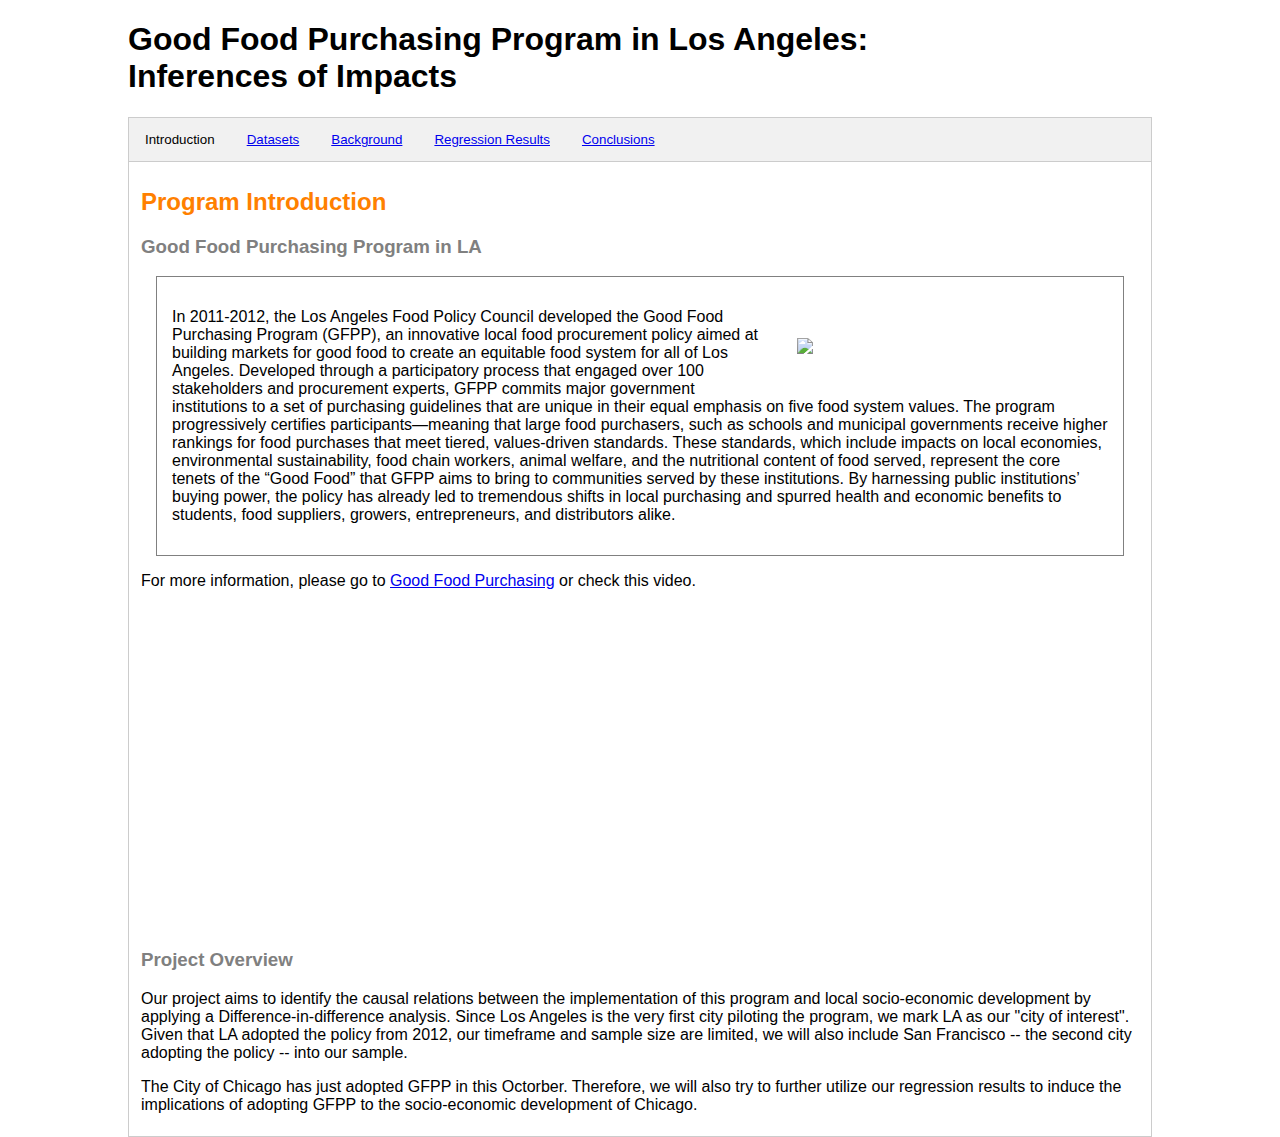
==== index.html @ 55fc5469 "Update index.html" ====
<!DOCTYPE html>
<html>
  
<head>
  <title>IPPP Final Project: L.Liu, Y.Hao, M.Wang</title>
  <link href='https://fonts.googleapis.com/css?family=Open+Sans:600,500,400,300,200,100,400italic0&subset=latin,greek,latin-ext' rel='stylesheet' type='text/css'>
  <link href="index.css" rel="stylesheet">
</head>
  
<body>
  <h1>Good Food Purchasing Program in Los Angeles: <br/>
  Inferences of Impacts
  </h1>
  
<div class="tab">
  <button class="tablinks">Introduction</a><a href="index.html"></button>
  <button class="tablinks" onclick="Datasets"><a href="datasets.html">Datasets</a></button>
  <button class="tablinks" onclick="Background"><a href="background.html">Background</a></button>
  <button class="tablinks" onclick="Regression Results"><a href="regressions.html">Regression Results</a></button>
  <button class="tablinks" onclick="Conclusions"><a href="conclusions.html">Conclusions</a></button>
</div>
  
<div id="Introduction" class="tabcontent">
  <h2>Program Introduction</h2>
  
  <h3>Good Food Purchasing Program in LA</h3>
    <div class="boxed">
      <div id="inline-block">
        <img width=25% src="http://goodfoodla.org/wp-content/uploads/2013/02/GFPPLogo-NoBackground-WEB.png"></img>
        <p>In 2011-2012, the Los Angeles Food Policy Council developed the Good Food Purchasing Program (GFPP), an innovative local food procurement policy aimed at building markets for good food to create an equitable food system for all of Los Angeles. Developed through a participatory process that engaged over 100 stakeholders and procurement experts, GFPP commits major government institutions to a set of purchasing guidelines that are unique in their equal emphasis on five food system values. The program progressively certifies participants—meaning that large food purchasers, such as schools and municipal governments receive higher rankings for food purchases that meet tiered, values-driven standards. These standards, which include impacts on local economies, environmental sustainability, food chain workers, animal welfare, and the nutritional content of food served, represent the core tenets of the “Good Food” that GFPP aims to bring to communities served by these institutions. By harnessing public institutions’ buying power, the policy has already led to tremendous shifts in local purchasing and spurred health and economic benefits to students, food suppliers, growers, entrepreneurs, and distributors alike.
        </p>
      </div>
    </div>
    
    <p>For more information, please go to 
       <a href="https://goodfoodpurchasing.org">Good Food Purchasing</a>
       or check this video.
    </p>
    <iframe src="https://player.vimeo.com/video/178134537" width="600" height="320" frameborder="0" webkitallowfullscreen mozallowfullscreen allowfullscreen></iframe>
  <h3>Project Overview</h3>
    <p>Our project aims to identify the causal relations between the implementation of this program and local socio-economic development by applying a Difference-in-difference analysis. Since Los Angeles is the very first city piloting the program, we mark LA as our "city of interest". Given that LA adopted the policy from 2012, our timeframe and sample size are limited, we will also include San Francisco -- the second city adopting the policy -- into our sample.
    </p>
    <p>The City of Chicago has just adopted GFPP in this Octorber. Therefore, we will also try to further utilize our regression results to induce the implications of adopting GFPP to the socio-economic development of Chicago.
    </p>
  
</div>
  
</body>
</html>
---- index.css ----
* {
  font-family: 'Helvetica Neue', Helvetica, Arial, sans-serif;
}

body {
  margin: 0 10%;
}

/* Style the tab */
div.tab {
    overflow: hidden;
    border: 1px solid #ccc;
    background-color: #f1f1f1;
    font size: 3;
}

/* Style the buttons inside the tab */
div.tab button {
    background-color: inherit;
    float: left;
    border: none;
    outline: none;
    cursor: pointer;
    padding: 14px 16px;
    transition: 0.3s;
}

/* Change background color of buttons on hover */
div.tab button:hover {
    background-color: #ddd;
}

/* Create an active/current tablink class */
div.tab button.active {
    background-color: #ccc;
}

/* Style the tab content */
div.tabcontent {
    padding: 6px 12px;
    border: 1px solid #ccc;
    border-top: none;
    font size: 80%;
}

/* Style the image */
img {
    margin: 20px 20px;
    width: 30%;
    float: right;
    border: 10px;
    border-style: solid;
    border-color: white;
}

/* Style the table */
table {
  border-width: 2px 0px 2px 0px;
  border-style: solid;
  border-color: #ff8000;
  background: #eee;
  padding: 5px;
  border-spacing: 0px;
  margin: 10px 30px;
  font size: 2;
}

/* Style the box text*/
div.boxed {
  border: 1px solid grey ;
  margin: 15px;
  padding: 15px;
  font size: 60%;
}

/* Style the headers */
h1{
  font size: 200%
}
h2{
  color: #ff8000;
  font size: 150%
}
h3{
  color: grey;
  font size: 100%
}

/* Style the font size*/
p {
  font size: 60%;
}
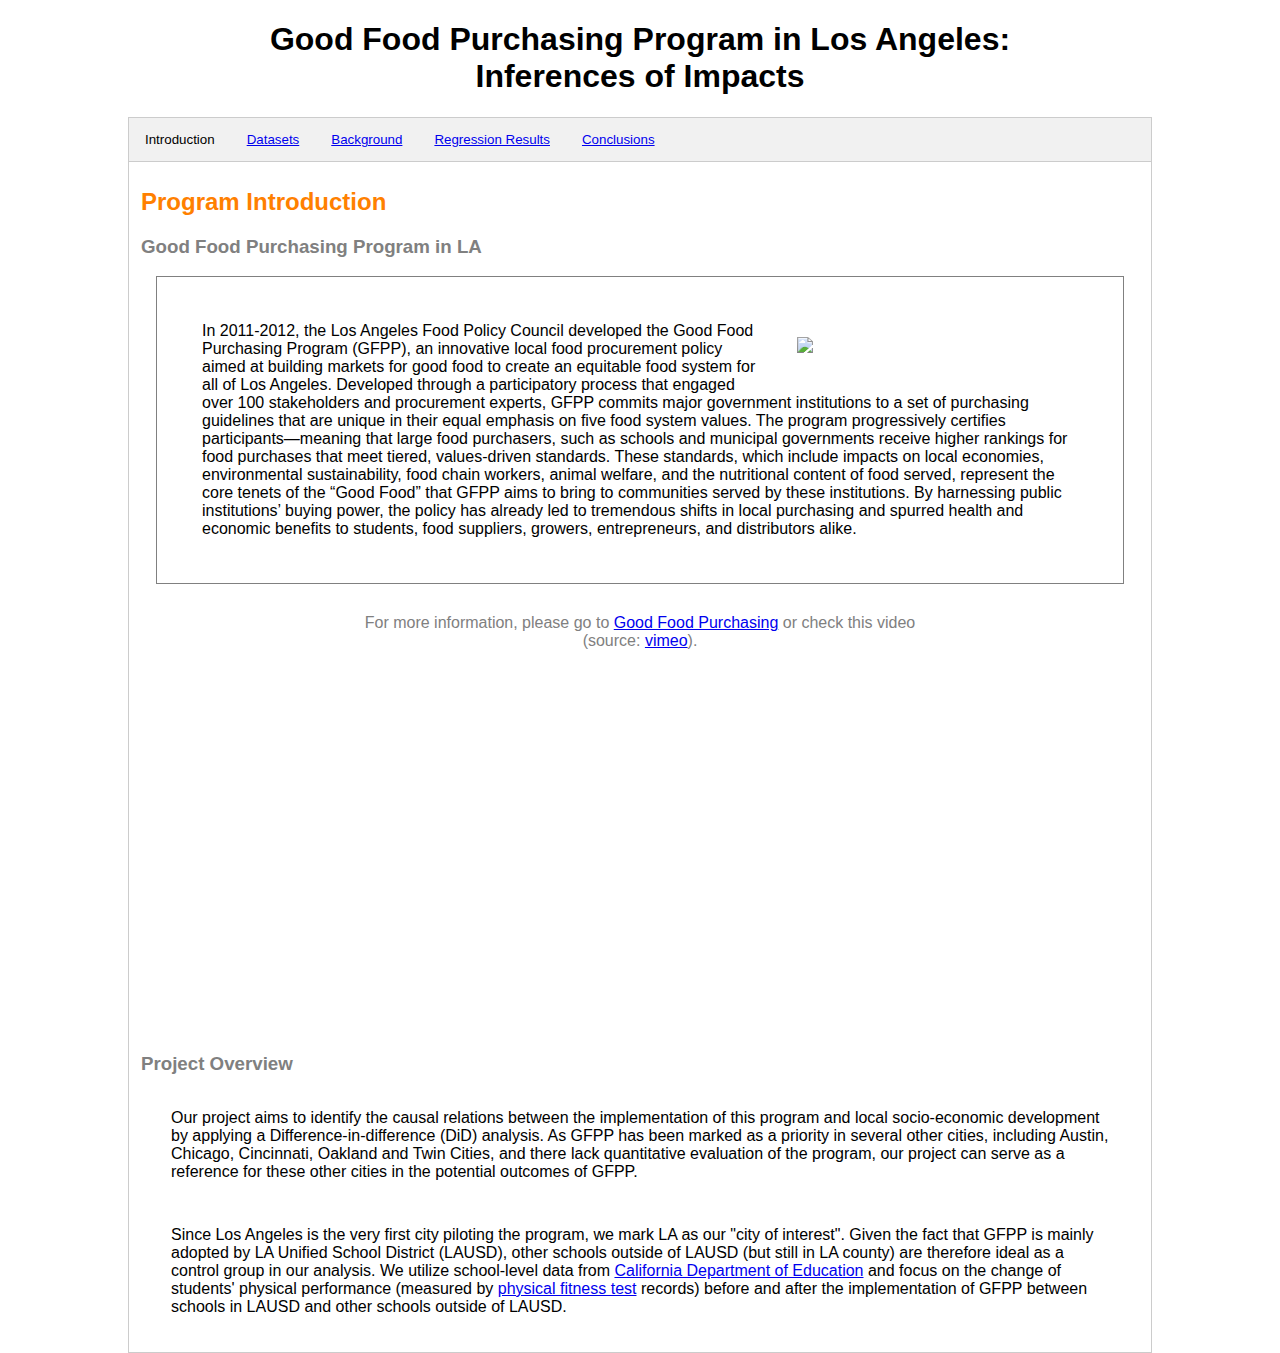
==== commit 421ebd01: "website updates" ====
--- a/index.html
+++ b/index.html
@@ -1,17 +1,17 @@
 <!DOCTYPE html>
 <html>
-  
+
 <head>
   <title>IPPP Final Project: L.Liu, Y.Hao, M.Wang</title>
   <link href='https://fonts.googleapis.com/css?family=Open+Sans:600,500,400,300,200,100,400italic0&subset=latin,greek,latin-ext' rel='stylesheet' type='text/css'>
   <link href="index.css" rel="stylesheet">
 </head>
-  
+
 <body>
   <h1>Good Food Purchasing Program in Los Angeles: <br/>
   Inferences of Impacts
   </h1>
-  
+
 <div class="tab">
   <button class="tablinks">Introduction</a><a href="index.html"></button>
   <button class="tablinks" onclick="Datasets"><a href="datasets.html">Datasets</a></button>
@@ -19,10 +19,10 @@
   <button class="tablinks" onclick="Regression Results"><a href="regressions.html">Regression Results</a></button>
   <button class="tablinks" onclick="Conclusions"><a href="conclusions.html">Conclusions</a></button>
 </div>
-  
+
 <div id="Introduction" class="tabcontent">
   <h2>Program Introduction</h2>
-  
+
   <h3>Good Food Purchasing Program in LA</h3>
     <div class="boxed">
       <div id="inline-block">
@@ -31,19 +31,21 @@
         </p>
       </div>
     </div>
-    
-    <p>For more information, please go to 
+
+    <p class="addup">For more information, please go to
        <a href="https://goodfoodpurchasing.org">Good Food Purchasing</a>
-       or check this video.
+       or check this video <br/>
+       (source: <a href="https://vimeo.com/178134537">vimeo</a>).</p>
+    <p class="video">
+    <iframe src="https://player.vimeo.com/video/178134537" width="600" height="320" frameborder="0" webkitallowfullscreen mozallowfullscreen allowfullscreen></iframe>
     </p>
-    <iframe src="https://player.vimeo.com/video/178134537" width="600" height="320" frameborder="0" webkitallowfullscreen mozallowfullscreen allowfullscreen></iframe>
   <h3>Project Overview</h3>
-    <p>Our project aims to identify the causal relations between the implementation of this program and local socio-economic development by applying a Difference-in-difference analysis. Since Los Angeles is the very first city piloting the program, we mark LA as our "city of interest". Given that LA adopted the policy from 2012, our timeframe and sample size are limited, we will also include San Francisco -- the second city adopting the policy -- into our sample.
+    <p>Our project aims to identify the causal relations between the implementation of this program and local socio-economic development by applying a Difference-in-difference (DiD) analysis. As GFPP has been marked as a priority in several other cities, including Austin, Chicago, Cincinnati, Oakland and Twin Cities, and there lack quantitative evaluation of the program, our project can serve as a reference for these other cities in the potential outcomes of GFPP.
     </p>
-    <p>The City of Chicago has just adopted GFPP in this Octorber. Therefore, we will also try to further utilize our regression results to induce the implications of adopting GFPP to the socio-economic development of Chicago.
+    <p>Since Los Angeles is the very first city piloting the program, we mark LA as our "city of interest". Given the fact that GFPP is mainly adopted by LA Unified School District (LAUSD), other schools outside of LAUSD (but still in LA county) are therefore ideal as a control group in our analysis. We utilize school-level data from <a href="https://www.cde.ca.gov/">California Department of Education</a> and focus on the change of students' physical performance (measured by <a href="https://www.cde.ca.gov/ta/tg/pf/">physical fitness test</a> records) before and after the implementation of GFPP between schools in LAUSD and other schools outside of LAUSD.
     </p>
-  
+
 </div>
-  
+
 </body>
 </html>
--- a/index.css
+++ b/index.css
@@ -11,7 +11,7 @@
     overflow: hidden;
     border: 1px solid #ccc;
     background-color: #f1f1f1;
-    font size: 3;
+    font size: 5;
 }
 
 /* Style the buttons inside the tab */
@@ -22,7 +22,12 @@
     outline: none;
     cursor: pointer;
     padding: 14px 16px;
-    transition: 0.3s;
+    transition: 0.1s;
+    text-align: center;
+}
+
+div.tab button.tablinks {
+    font size: 60%;
 }
 
 /* Change background color of buttons on hover */
@@ -62,7 +67,12 @@
   padding: 5px;
   border-spacing: 0px;
   margin: 10px 30px;
-  font size: 2;
+  font size: 60%;
+}
+
+/* Style the video */
+iframe {
+  margin: auto;
 }
 
 /* Style the box text*/
@@ -75,7 +85,8 @@
 
 /* Style the headers */
 h1{
-  font size: 200%
+  font size: 200%;
+  text-align: center;
 }
 h2{
   color: #ff8000;
@@ -89,4 +100,17 @@
 /* Style the font size*/
 p {
   font size: 60%;
+  margin: 15px;
+  padding: 15px;
 }
+
+
+p.video {
+  width: 600px;
+  margin: 0 auto;
+}
+
+p.addup {
+  color: grey;
+  text-align: center;
+}
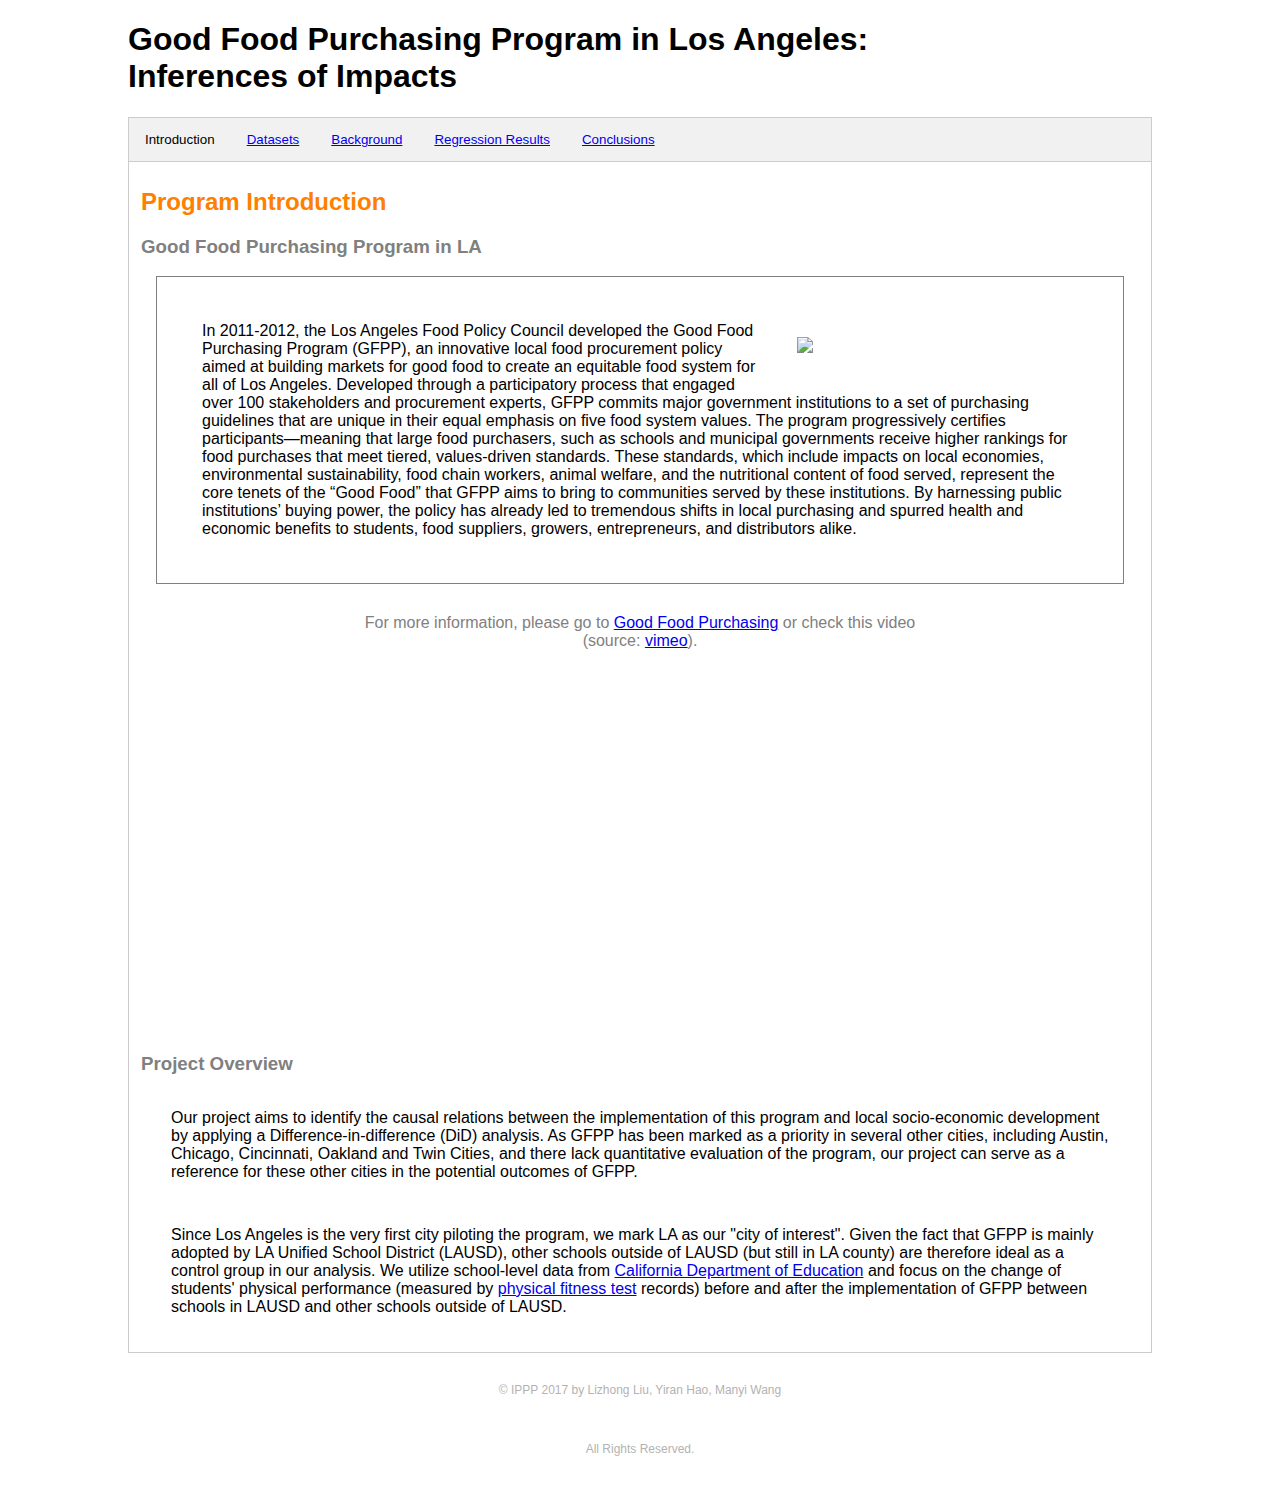
==== commit e0818776: "Merge branch 'master' of https://github.com/Lizhong-Liu/GFPP_DiD" ====
--- a/index.html
+++ b/index.html
@@ -46,6 +46,11 @@
     </p>
 
 </div>
+</body>
 
-</body>
+<div class="footer">
+      <p class="footer">© IPPP 2017 <span title="0.24376s from unicorn-4283300578-673d7">by Lizhong Liu, Yiran Hao, Manyi Wang</span></p>
+      <p class="footer">All Rights Reserved.</p>   
+</div>
+
 </html>
--- a/index.css
+++ b/index.css
@@ -86,7 +86,6 @@
 /* Style the headers */
 h1{
   font size: 200%;
-  text-align: center;
 }
 h2{
   color: #ff8000;
@@ -104,7 +103,7 @@
   padding: 15px;
 }
 
-
+/* Style the video*/
 p.video {
   width: 600px;
   margin: 0 auto;
@@ -114,3 +113,11 @@
   color: grey;
   text-align: center;
 }
+
+/* Style the footer*/
+div.footer{
+  color:grey;
+  font-size: 12px;
+  text-align:center;
+  opacity:0.6; 
+}
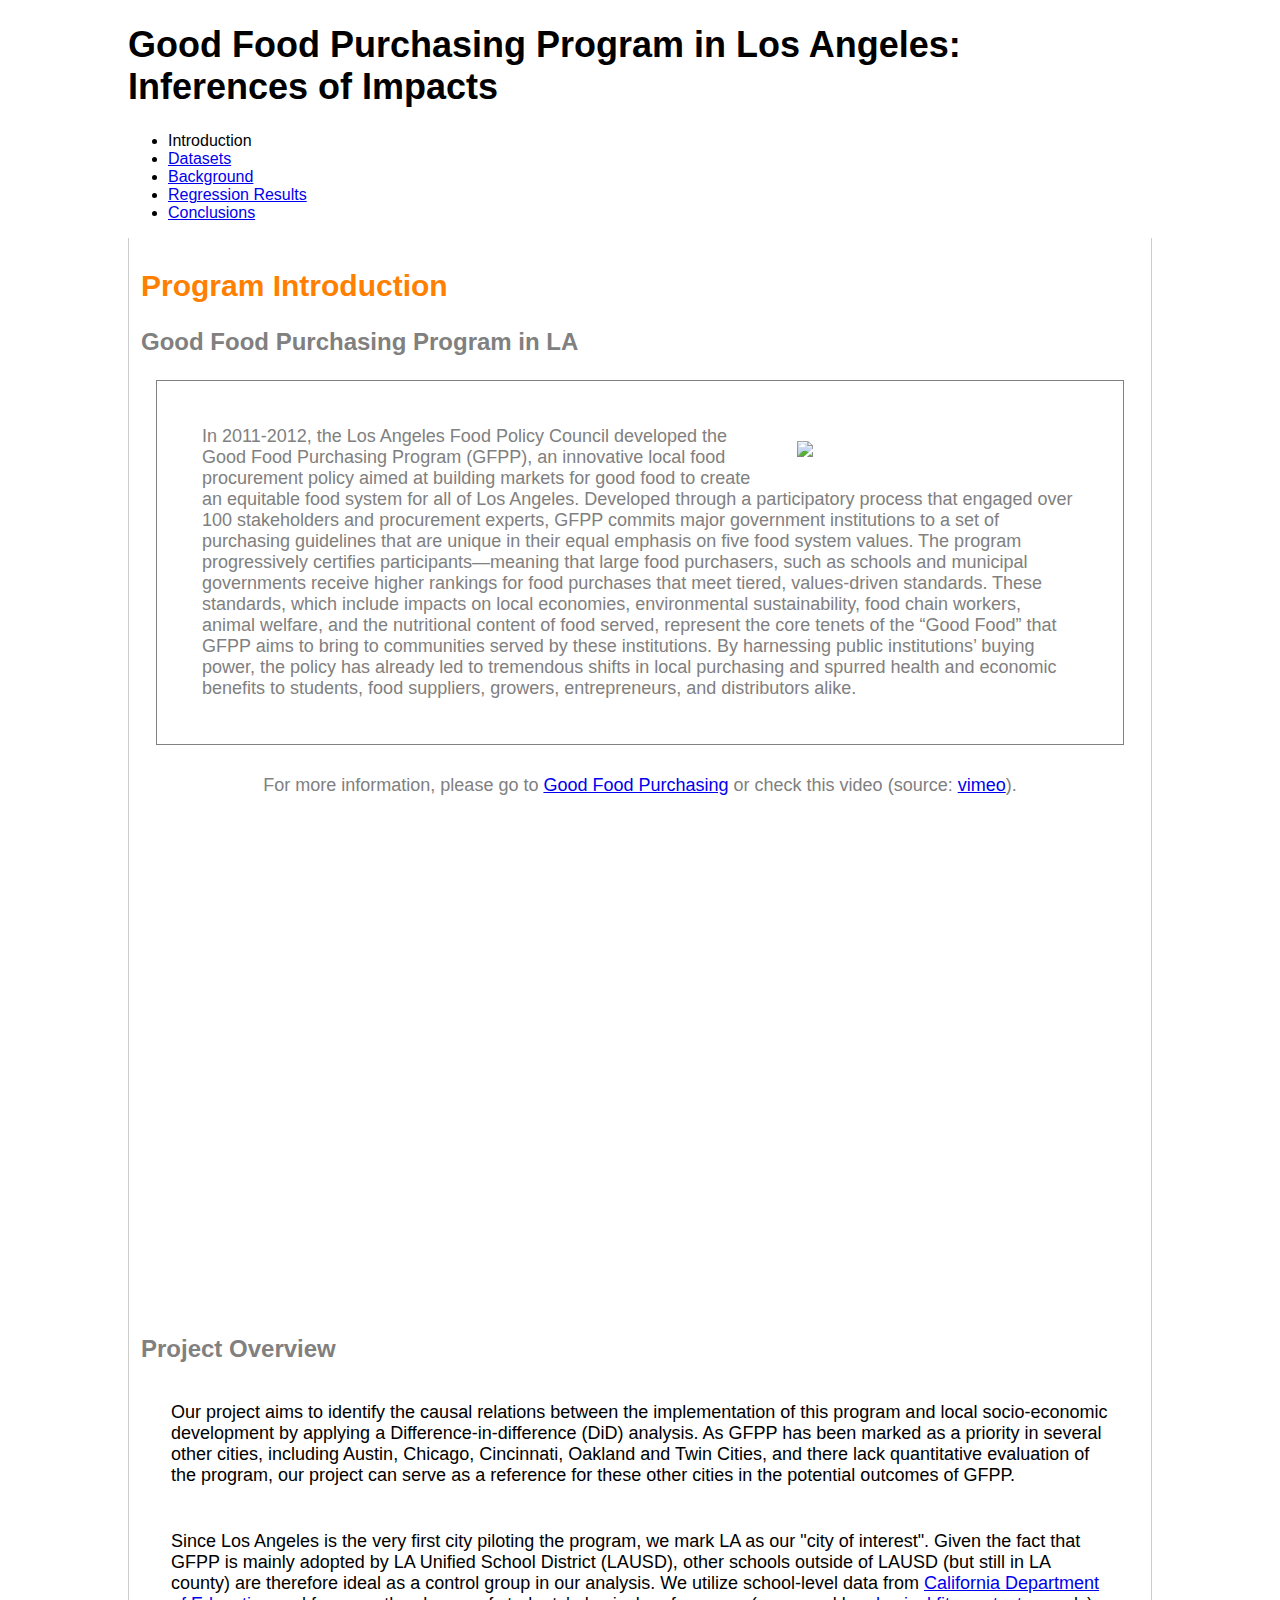
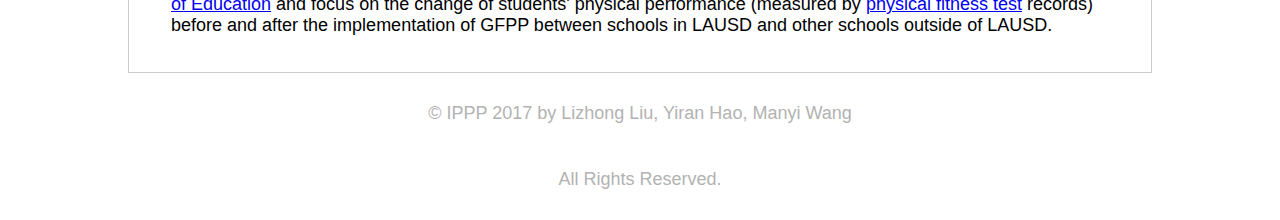
==== commit 8a4661d7: "Update index.html" ====
--- a/index.html
+++ b/index.html
@@ -12,13 +12,13 @@
   Inferences of Impacts
   </h1>
 
-<div class="tab">
-  <button class="tablinks">Introduction</a><a href="index.html"></button>
-  <button class="tablinks" onclick="Datasets"><a href="datasets.html">Datasets</a></button>
-  <button class="tablinks" onclick="Background"><a href="background.html">Background</a></button>
-  <button class="tablinks" onclick="Regression Results"><a href="regressions.html">Regression Results</a></button>
-  <button class="tablinks" onclick="Conclusions"><a href="conclusions.html">Conclusions</a></button>
-</div>
+<ul class="nav">
+  <li><a class="active">Introduction</a></li>
+  <li><a href="datasets.html">Datasets</a></li>
+  <li><a href="background.html">Background</a></li>
+  <li><a href="regression.html">Regression Results</a></li>
+  <li><a href="conclusions.html">Conclusions</a></li>
+</ul>
 
 <div id="Introduction" class="tabcontent">
   <h2>Program Introduction</h2>
@@ -34,10 +34,9 @@
 
     <p class="addup">For more information, please go to
        <a href="https://goodfoodpurchasing.org">Good Food Purchasing</a>
-       or check this video <br/>
-       (source: <a href="https://vimeo.com/178134537">vimeo</a>).</p>
+       or check this video (source: <a href="https://vimeo.com/178134537">vimeo</a>).</p>
     <p class="video">
-    <iframe src="https://player.vimeo.com/video/178134537" width="600" height="320" frameborder="0" webkitallowfullscreen mozallowfullscreen allowfullscreen></iframe>
+    <iframe src="https://player.vimeo.com/video/178134537" width="800" height="450" frameborder="0" webkitallowfullscreen mozallowfullscreen allowfullscreen></iframe>
     </p>
   <h3>Project Overview</h3>
     <p>Our project aims to identify the causal relations between the implementation of this program and local socio-economic development by applying a Difference-in-difference (DiD) analysis. As GFPP has been marked as a priority in several other cities, including Austin, Chicago, Cincinnati, Oakland and Twin Cities, and there lack quantitative evaluation of the program, our project can serve as a reference for these other cities in the potential outcomes of GFPP.
--- a/index.css
+++ b/index.css
@@ -27,7 +27,7 @@
 }
 
 div.tab button.tablinks {
-    font size: 60%;
+    font-size: 16px;
 }
 
 /* Change background color of buttons on hover */
@@ -67,7 +67,7 @@
   padding: 5px;
   border-spacing: 0px;
   margin: 10px 30px;
-  font size: 60%;
+  font-size: 16px;
 }
 
 /* Style the video */
@@ -80,25 +80,26 @@
   border: 1px solid grey ;
   margin: 15px;
   padding: 15px;
-  font size: 60%;
+  font-size: 16px;
+  color:grey;
 }
 
 /* Style the headers */
 h1{
-  font size: 200%;
+  font-size: 36px;
 }
 h2{
   color: #ff8000;
-  font size: 150%
+  font-size: 30px;
 }
 h3{
   color: grey;
-  font size: 100%
+  font-size: 24px;
 }
 
 /* Style the font size*/
 p {
-  font size: 60%;
+  font-size: 18px;
   margin: 15px;
   padding: 15px;
 }
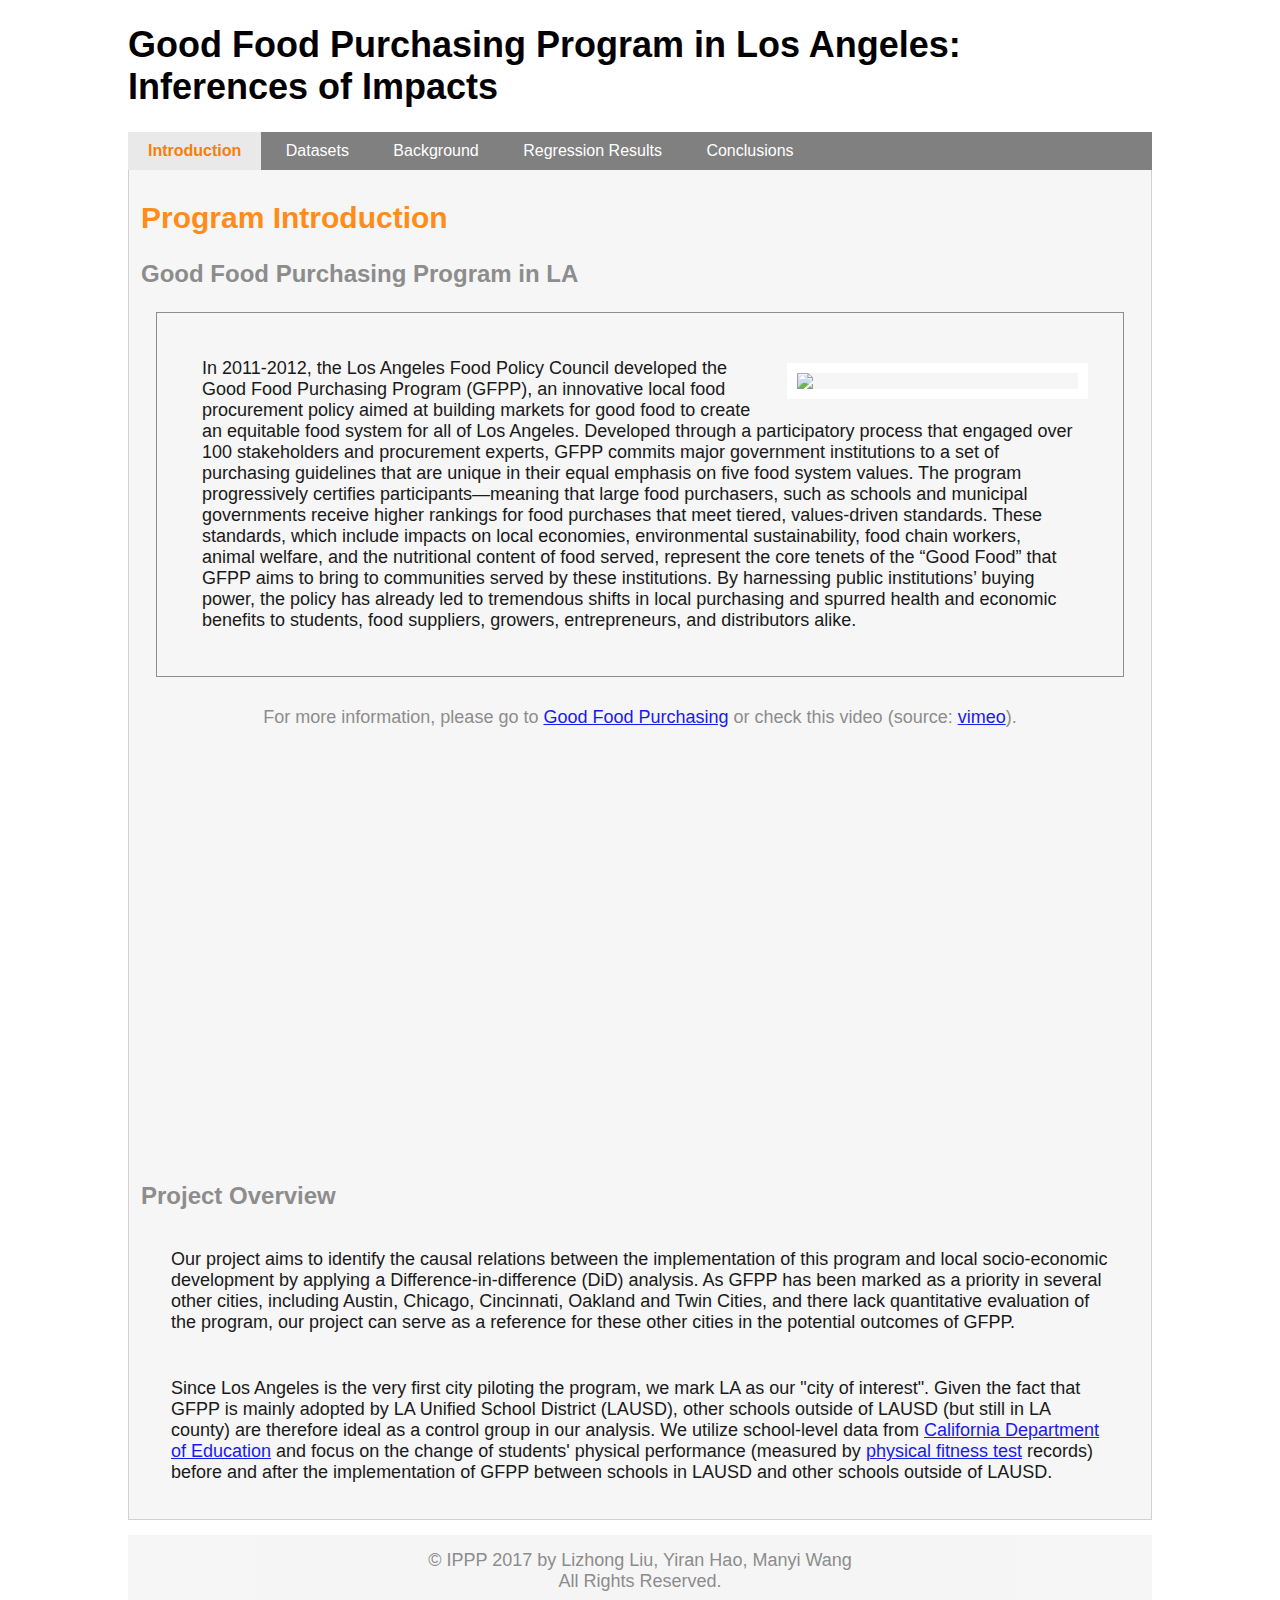
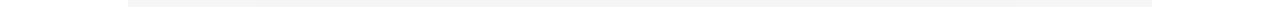
==== commit f04a5dc8: "Update index.html" ====
--- a/index.html
+++ b/index.html
@@ -16,7 +16,7 @@
   <li><a class="active">Introduction</a></li>
   <li><a href="datasets.html">Datasets</a></li>
   <li><a href="background.html">Background</a></li>
-  <li><a href="regression.html">Regression Results</a></li>
+  <li><a href="regressions.html">Regression Results</a></li>
   <li><a href="conclusions.html">Conclusions</a></li>
 </ul>
 
@@ -34,9 +34,10 @@
 
     <p class="addup">For more information, please go to
        <a href="https://goodfoodpurchasing.org">Good Food Purchasing</a>
-       or check this video (source: <a href="https://vimeo.com/178134537">vimeo</a>).</p>
-    <p class="video">
-    <iframe src="https://player.vimeo.com/video/178134537" width="800" height="450" frameborder="0" webkitallowfullscreen mozallowfullscreen allowfullscreen></iframe>
+       or check this video (source: <a href="https://vimeo.com/178134537">vimeo</a>).
+       <p class="video">
+        <iframe src="https://player.vimeo.com/video/178134537" width="600" height="320" frameborder="0" webkitallowfullscreen mozallowfullscreen allowfullscreen></iframe>
+       </p>
     </p>
   <h3>Project Overview</h3>
     <p>Our project aims to identify the causal relations between the implementation of this program and local socio-economic development by applying a Difference-in-difference (DiD) analysis. As GFPP has been marked as a priority in several other cities, including Austin, Chicago, Cincinnati, Oakland and Twin Cities, and there lack quantitative evaluation of the program, our project can serve as a reference for these other cities in the potential outcomes of GFPP.
@@ -48,8 +49,8 @@
 </body>
 
 <div class="footer">
-      <p class="footer">© IPPP 2017 <span title="0.24376s from unicorn-4283300578-673d7">by Lizhong Liu, Yiran Hao, Manyi Wang</span></p>
-      <p class="footer">All Rights Reserved.</p>   
+      <p class="footer">© IPPP 2017 <span title="0.24376s from unicorn-4283300578-673d7">by Lizhong Liu, Yiran Hao, Manyi Wang</span><br/>
+      All Rights Reserved.</p>   
 </div>
 
 </html>
--- a/index.css
+++ b/index.css
@@ -4,6 +4,7 @@
 
 body {
   margin: 0 10%;
+  background-image:url("http://www.hotel-r.net/im/hotel/es/la-city-1.jpg");
 }
 
 /* Style the tab */
@@ -12,6 +13,38 @@
     border: 1px solid #ccc;
     background-color: #f1f1f1;
     font size: 5;
+}
+
+ul.nav {
+  margin: 0;
+  padding: 0;
+  background-color: gray;
+}
+
+ul.nav li { display: inline; }
+
+ul.nav li a {
+  color: white;
+  padding: 10px 20px;
+  text-decoration: none;
+  display: inline-block;
+}
+
+ul.nav li a:hover {
+  background-color: #555;
+  transition: 0s;
+}
+
+ul.nav li a.active {
+  color: #ff8000;
+  background-color:whitesmoke;
+  opacity:0.9;
+  font-weight: bold;
+}
+
+ul.nav li:hover { 
+  background-color: #555;
+  transition: 0s;
 }
 
 /* Style the buttons inside the tab */
@@ -45,7 +78,8 @@
     padding: 6px 12px;
     border: 1px solid #ccc;
     border-top: none;
-    font size: 80%;
+    background:whitesmoke;
+    opacity:0.9;
 }
 
 /* Style the image */
@@ -63,7 +97,7 @@
   border-width: 2px 0px 2px 0px;
   border-style: solid;
   border-color: #ff8000;
-  background: #eee;
+  background: whitesmoke;
   padding: 5px;
   border-spacing: 0px;
   margin: 10px 30px;
@@ -73,6 +107,7 @@
 /* Style the video */
 iframe {
   margin: auto;
+  text-align: center;
 }
 
 /* Style the box text*/
@@ -81,7 +116,6 @@
   margin: 15px;
   padding: 15px;
   font-size: 16px;
-  color:grey;
 }
 
 /* Style the headers */
@@ -104,15 +138,9 @@
   padding: 15px;
 }
 
-/* Style the video*/
-p.video {
-  width: 600px;
-  margin: 0 auto;
-}
-
 p.addup {
   color: grey;
-  text-align: center;
+  text-align:center;
 }
 
 /* Style the footer*/
@@ -120,5 +148,6 @@
   color:grey;
   font-size: 12px;
   text-align:center;
-  opacity:0.6; 
+  opacity:0.9; 
+  background:whitesmoke;
 }
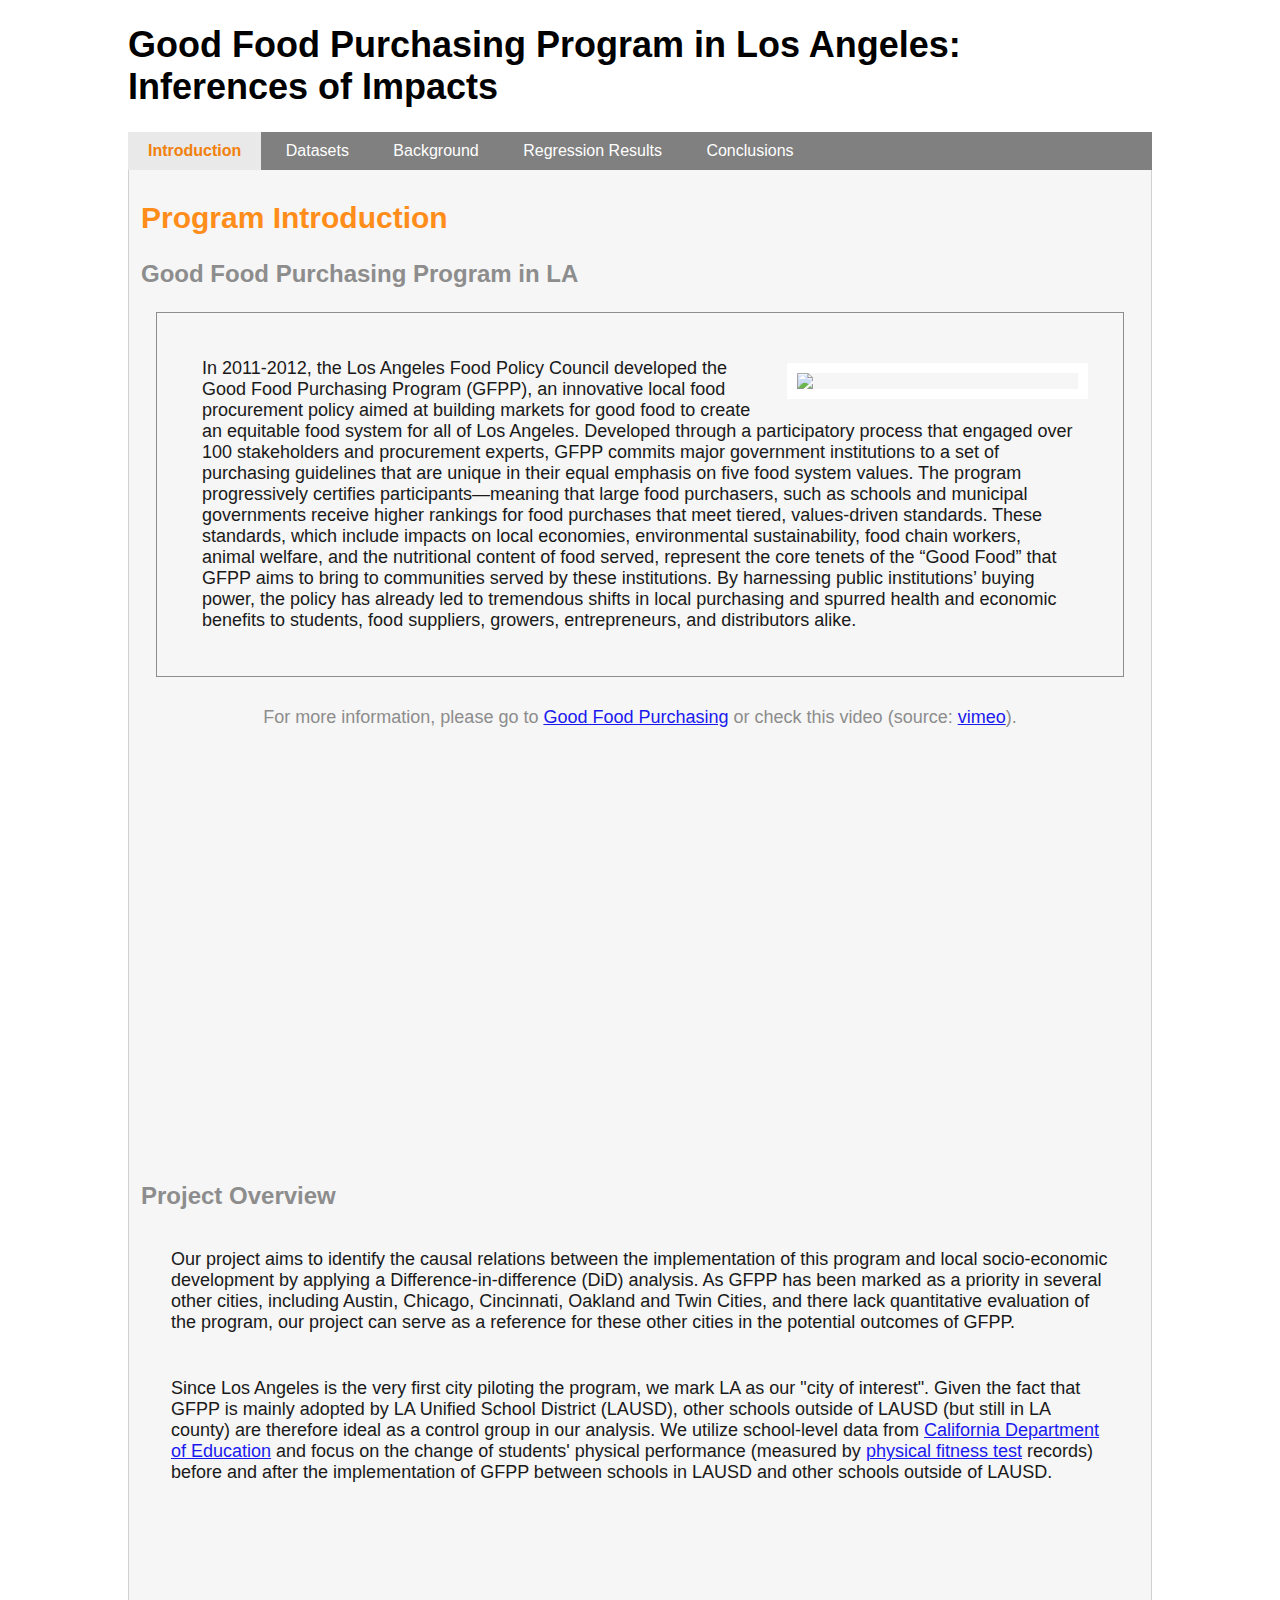
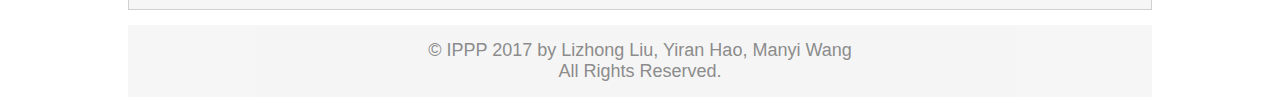
==== commit 126f9fc4: "Update index.html" ====
--- a/index.html
+++ b/index.html
@@ -45,6 +45,9 @@
     <p>Since Los Angeles is the very first city piloting the program, we mark LA as our "city of interest". Given the fact that GFPP is mainly adopted by LA Unified School District (LAUSD), other schools outside of LAUSD (but still in LA county) are therefore ideal as a control group in our analysis. We utilize school-level data from <a href="https://www.cde.ca.gov/">California Department of Education</a> and focus on the change of students' physical performance (measured by <a href="https://www.cde.ca.gov/ta/tg/pf/">physical fitness test</a> records) before and after the implementation of GFPP between schools in LAUSD and other schools outside of LAUSD.
     </p>
 
+<p></p>
+<p></p>
+
 </div>
 </body>
 
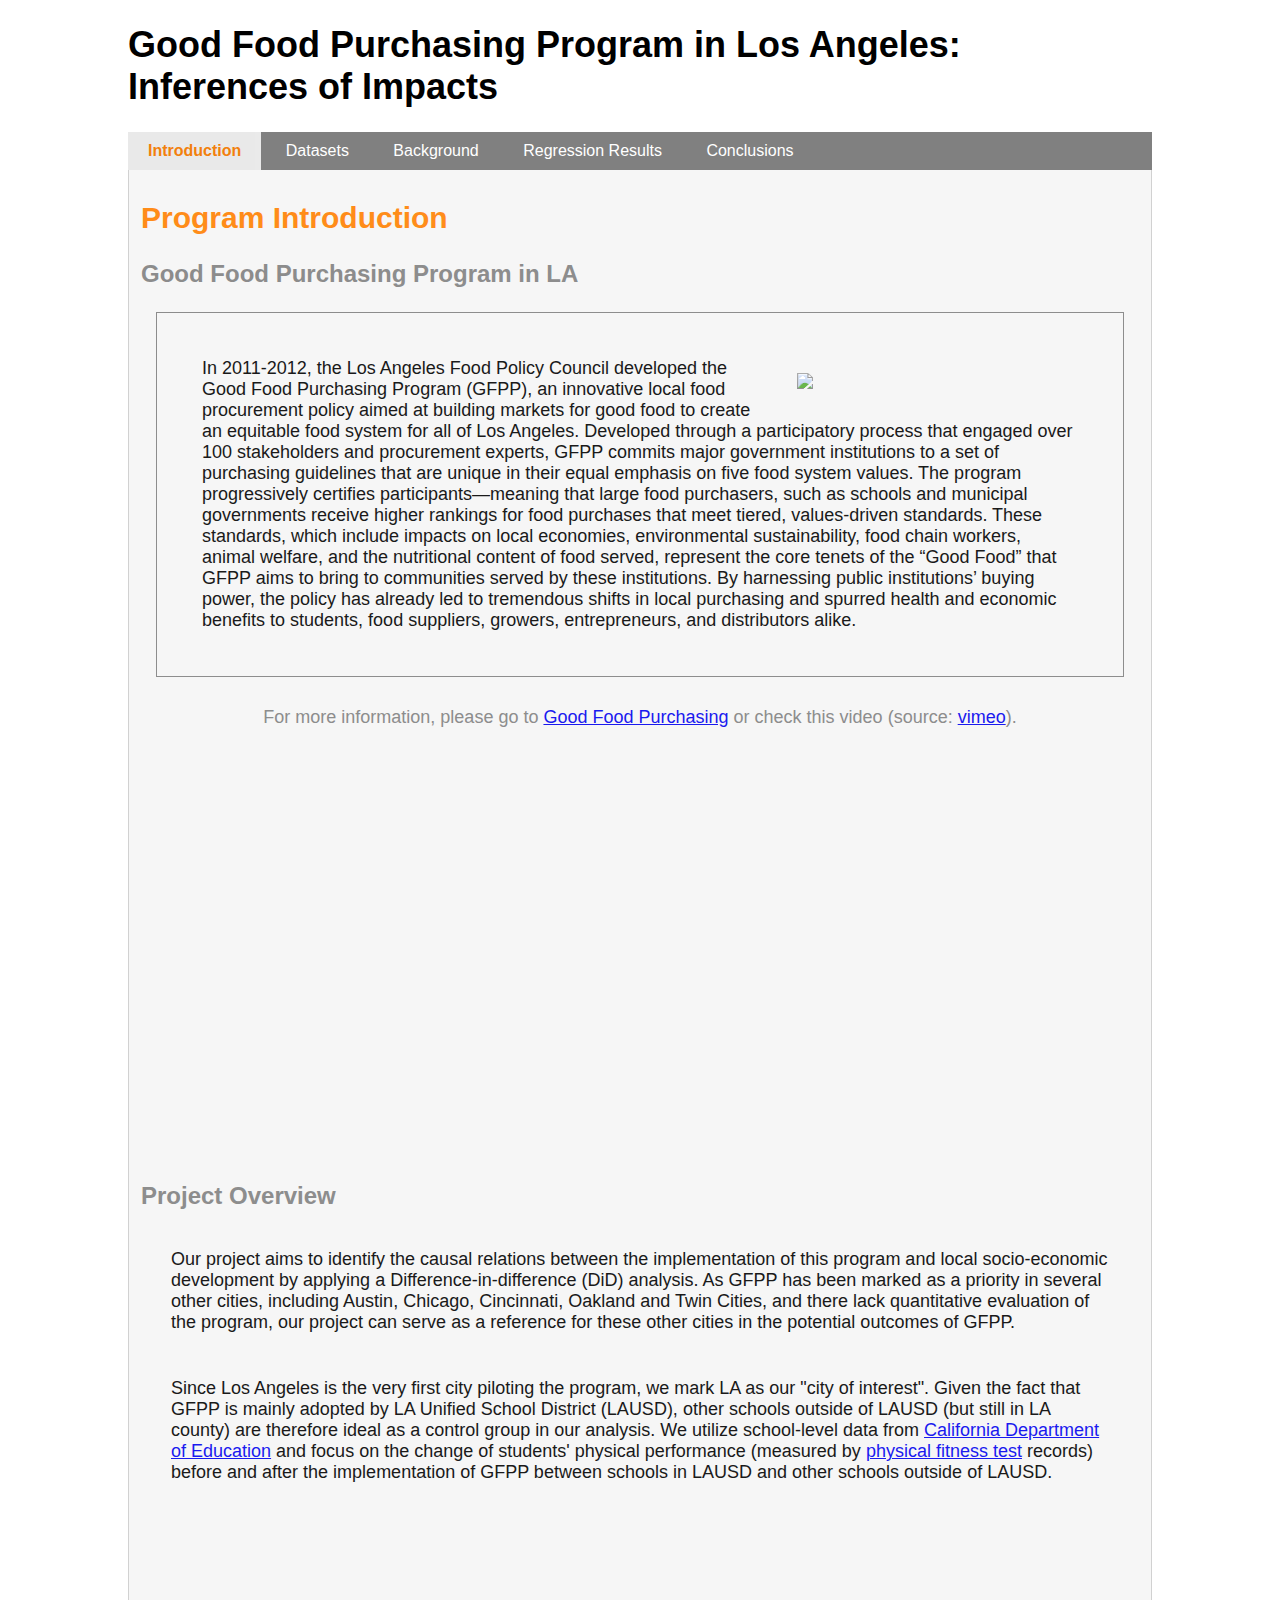
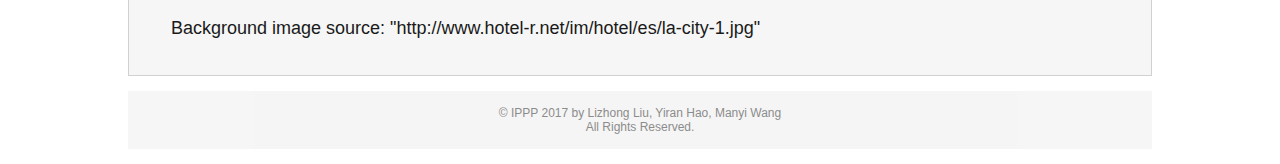
==== commit 14e7aa12: "Update index.html" ====
--- a/index.html
+++ b/index.html
@@ -47,7 +47,10 @@
 
 <p></p>
 <p></p>
-
+  
+<div class="backimage">
+  <p>Background image source: "http://www.hotel-r.net/im/hotel/es/la-city-1.jpg"</p>
+  </div>
 </div>
 </body>
 
--- a/index.css
+++ b/index.css
@@ -89,7 +89,7 @@
     float: right;
     border: 10px;
     border-style: solid;
-    border-color: white;
+    border-color: whitesmoke;
 }
 
 /* Style the table */
@@ -102,12 +102,16 @@
   border-spacing: 0px;
   margin: 10px 30px;
   font-size: 16px;
+  margin: auto;
 }
 
 /* Style the video */
 iframe {
   margin: auto;
-  text-align: center;
+}
+p.video {
+  text-align:center;
+  margin:auto;
 }
 
 /* Style the box text*/
@@ -151,3 +155,14 @@
   opacity:0.9; 
   background:whitesmoke;
 }
+
+p.footer {
+  font-size: 12px;
+}
+
+/* Style background image source*/
+p.backgroundimage {
+  font-size: 10px;
+  color:grey;
+}
+
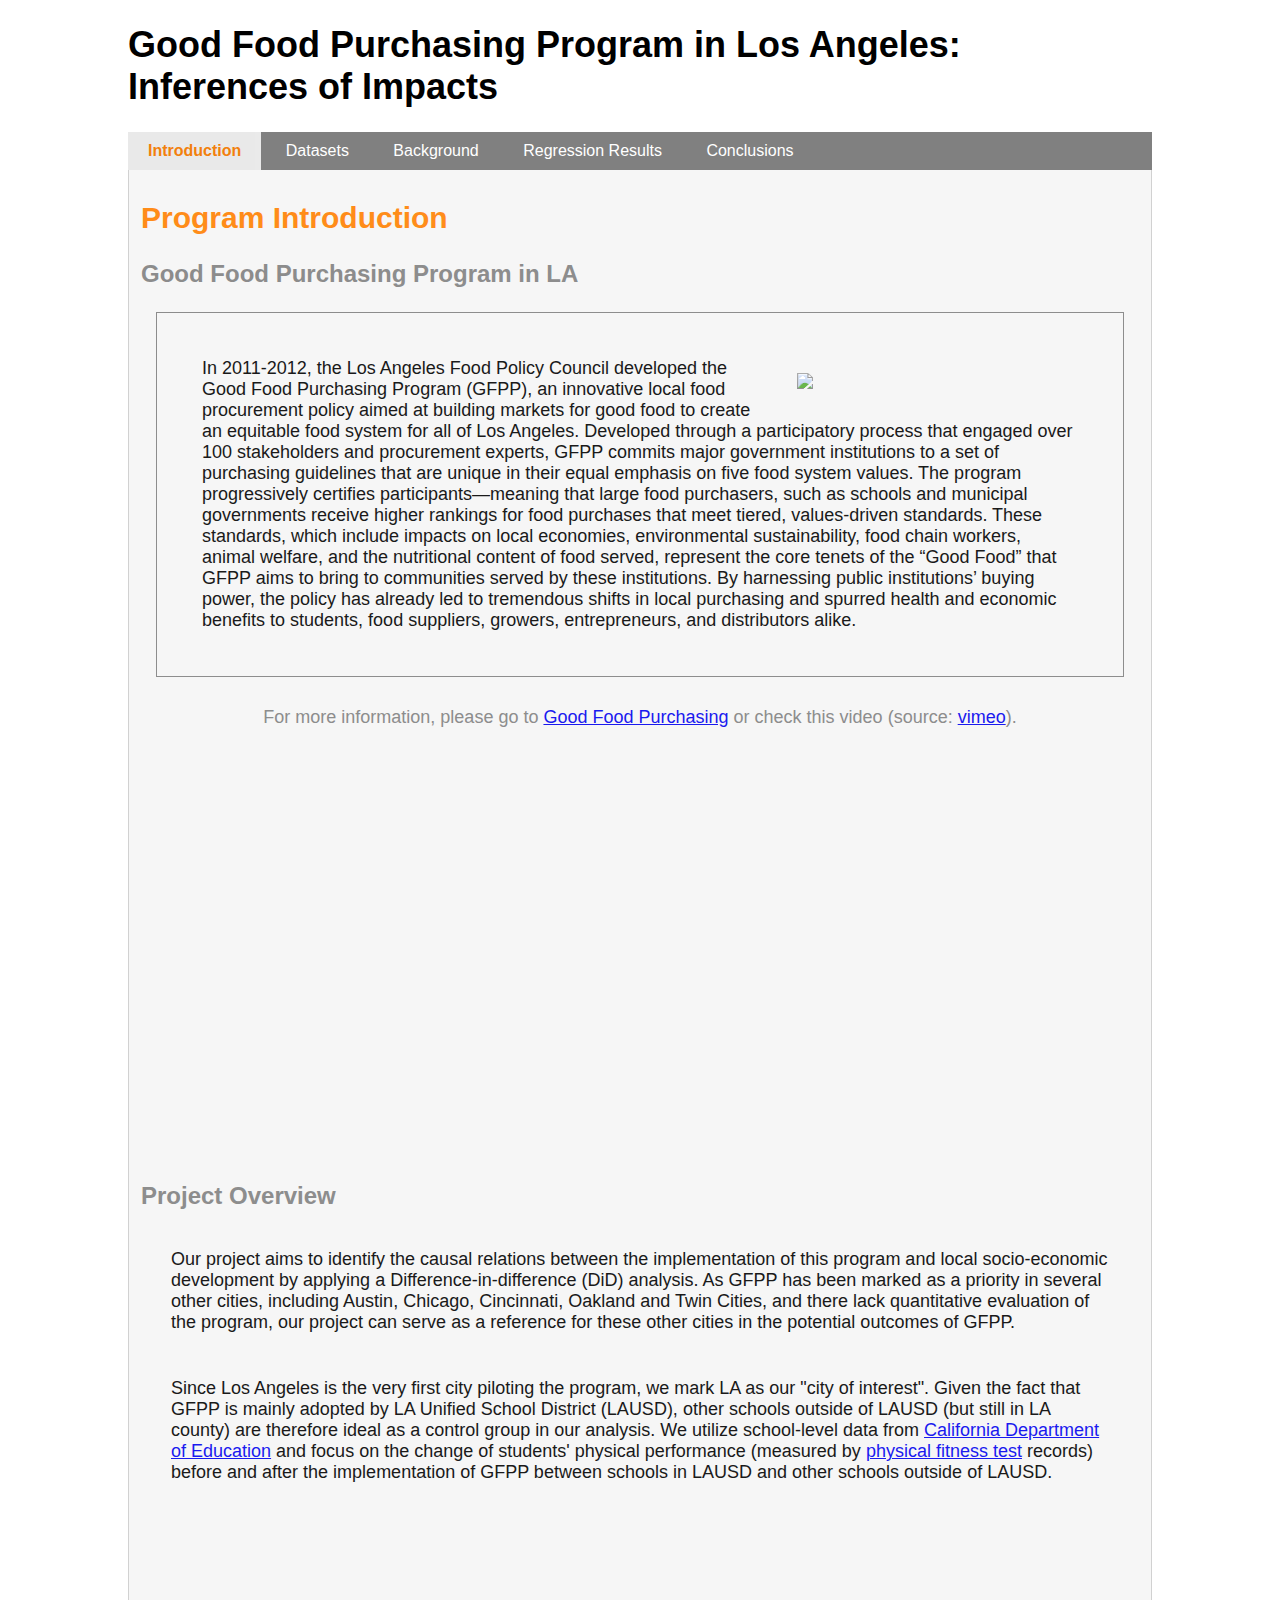
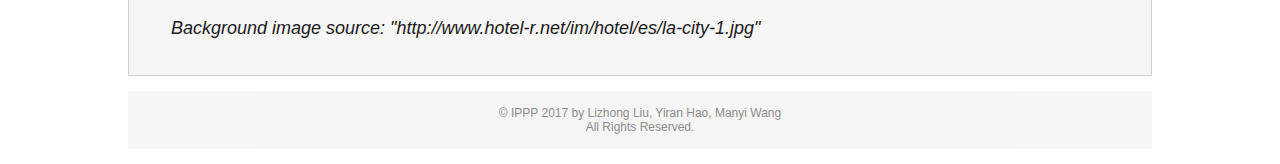
==== commit 67a2f727: "Update index.html" ====
--- a/index.html
+++ b/index.html
@@ -49,7 +49,7 @@
 <p></p>
   
 <div class="backimage">
-  <p>Background image source: "http://www.hotel-r.net/im/hotel/es/la-city-1.jpg"</p>
+  <p><i>Background image source: "http://www.hotel-r.net/im/hotel/es/la-city-1.jpg"</i></p>
   </div>
 </div>
 </body>
